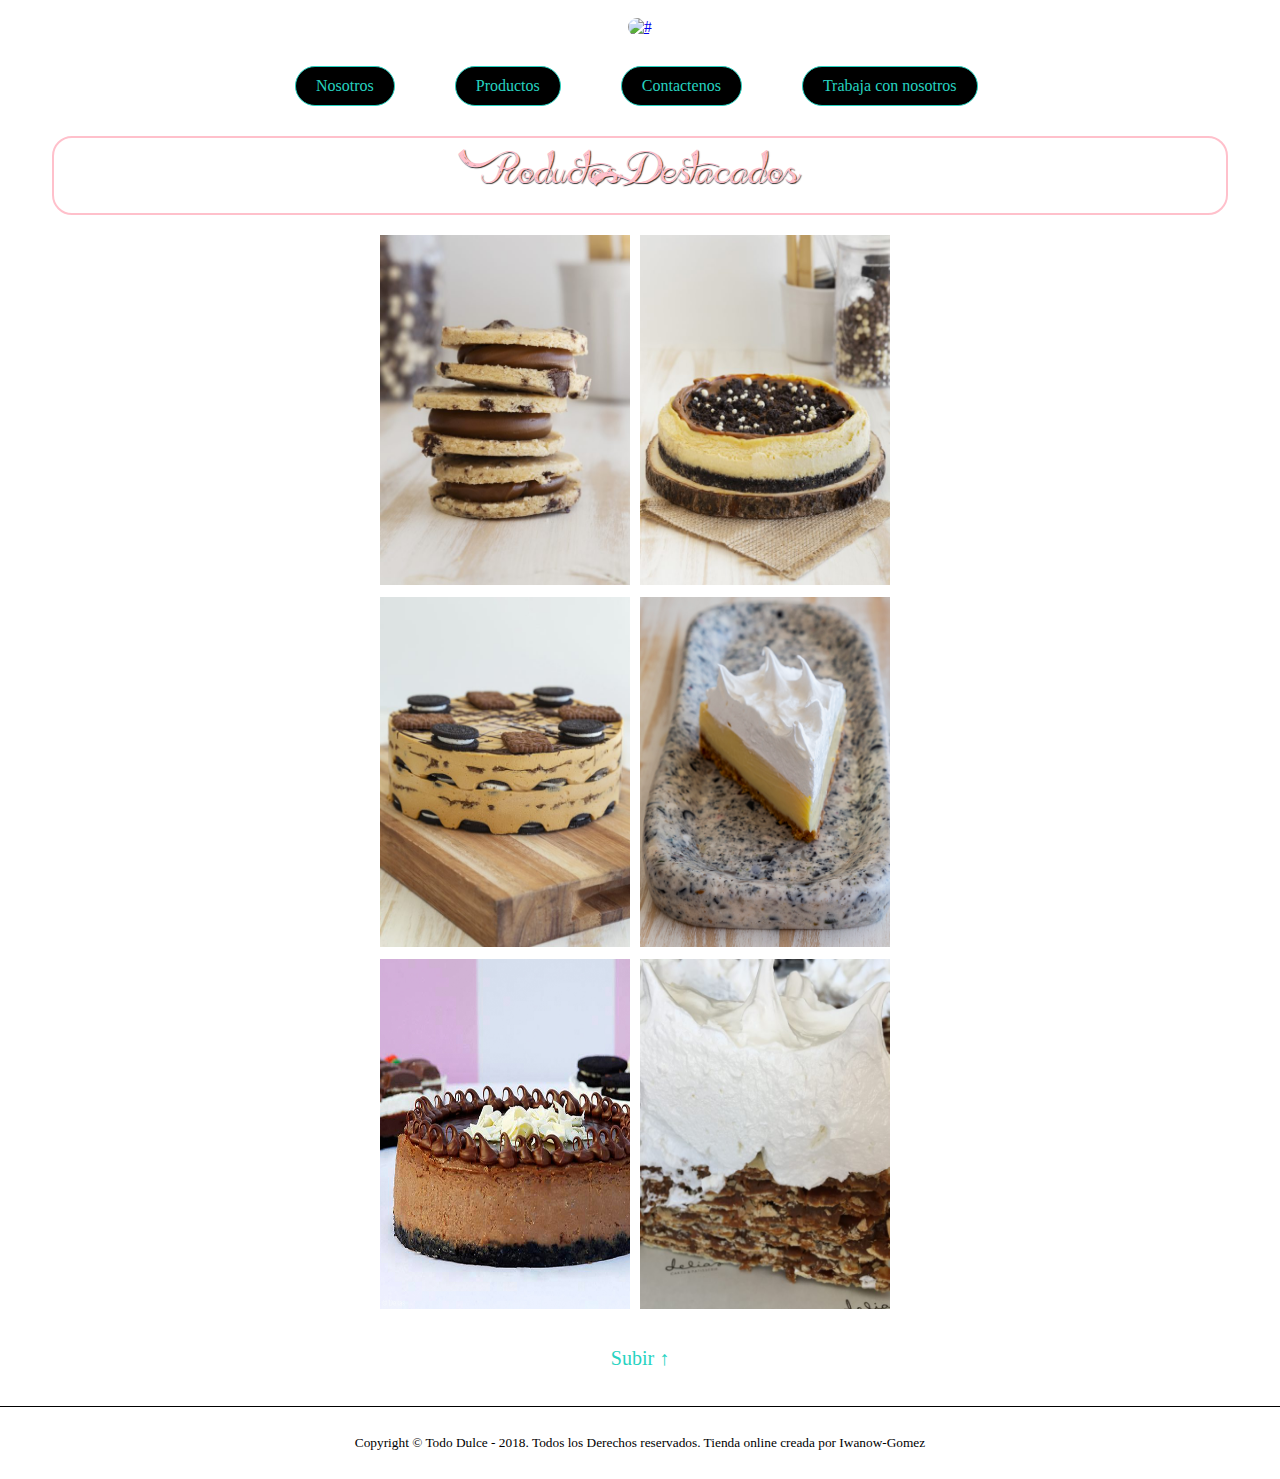
==== index.html @ 2a474116 "first page" ====
<DOCTYPE! html>
<html lang="es">
<head>
		<meta charset="utf-8">
		<meta name"description" content="Pagina de pasteleria, tortas, tartas, cupcakes, mesas dulces"/>
		<meta name="keywords" content="tartas, tortas, cupcakes, mesas dulces, pasteleria, dulces"/>
		<meta name"author" content="Iwanow - Gomez"/>
		<title> Todo Dulce Pasteleria</title>
		<link rel="stylesheet" href="estilos.css">
		<script type="text/javascript" src="/js/codigo.js"></script>
</head>
<body>
<header>
	<br>
	<center><a href="index.html"><img class="logo" src="tododulce.jpg" alt="#" title="Todo Dulce"></a></center>
</header>
<nav>
		<ul class="barra">
			<li><a href="nosotros.html">Nosotros</a></li>
			<li><a href="productos.html">Productos</a>
								<ul>
									<li><a href="productos.html#tartas">Tartas</a></li>
									<li><a href="productos.html#cheesecakes">Cheesecakes</a></li>
									<li><a href="productos.html#frutal">Frutal</a></li>
									<li><a href="productos.html#alfajores">Alfajores</a></li>
									<li><a href="productos.html#brownies">Brownies</a></li>
								</ul>
			</li> 
			<li><a href="contacto.html">Contactenos</a></li>
			<li><a href="cv.html">Trabaja con nosotros</a></li>
		</ul>
</nav>
<br><br><br><br><br>
<section>
			<h2>Productos Destacados</h2>
			<div class="galeria">
								<ul class="lista">
									<li><a href="#"><img src="alfajores/alfajor.jpg" alt="#" title="Alfajor"></a></li>
									<li><a href="#"><img src="cheesecake/cheeseoreo.jpg" alt="#" title="Cheesecake Oreo"></a></li>
									<li><a href="#"><img src="tartas/chocotorta.jpg" alt="#" title="Chocotorta"></a></li>
									<li><a href="#"><img src="tartas/lemonpie.jpg" alt="#" title="Lemon Pie"></a></li>
									<li><a href="#"><img src="cheesecake/nutellacheese.jpg" alt="#" title="Cheesecake Nutella"></a></li>
									<li><a href="#"><img src="tartas/rogel.jpg" alt="#" title="Rogel"></a></li>
								</ul>
			</div>
<br><br>
<a class="subir" href="#top"><p align=center>Subir ↑</a></p>
<br><br>
</section>
<footer>
<br>
<small>Copyright &copy; Todo Dulce - 2018. Todos los Derechos reservados.
		Tienda online creada por Iwanow-Gomez</small>
</footer>
<br>
</body>
</html>
---- estilos.css ----
/*PAGINA PRINCIPAL*/
* {
  margin:0px;
  padding:0px;
}
header, section, footer, nav {
  display: block;
}
nav{
 margin: 0 auto; /* Centro el contenedor */
 width: 750px; /* Defino el ancho de mi página */
}
h2{
  margin: 10px auto;
  padding: 10px;
  width: 90%;
  color: pink;
  border: 2px solid;
  border-radius: 20px;
  text-align: center;
  text-shadow: 1px 1px 1px #2E2E2E;
  font: normal 30px mifuente,verdana,arial;
}
@font-face{
	font-family: 'mifuente';
	src: url('AdmirationPains.ttf');
}
ul {
  list-style: none;
} /*saco viñetas*/
.logo{
	border-radius: 80px;
}
.barra>li{
  float: left;
  margin: 30px;
}/*cualquier elemento li que sea hijo directo de la clase .barra, se colocara cada uno a la derecha del otro*/
.barra li a{
  background-color: black;
  color: #26D3C1;
  text-decoration: none;
  padding: 10px 20px;
  display: block;
  border-radius: 60px;
  border: 1px solid;
  border-color: #26D3C1;
}/*fondo color negro, letra verde, text-decorationsaco subrayado, 
con block colocamos ordenados un elemtno debajo del otro, padding espacio entre el elemento y su borde:
10px arriba y abajo, 20px izquierda y derecha*/
.barra li a:hover{
  background-color: pink;
} /*con la pseudo clase :hover al desplazar el curso por la barra ésta cambia a color rosa*/
.barra li ul{
  display: none;
  min-width: 140px;
  position: absolute;
  z-index: 200; 
}/* las etiquetas ul que pertenen a la etiqueta li de la clase .barra, las ocultamos.
con min-width determinamos el ancho del elemento*/
.barra li:hover>ul{
  display: block;
}/* cualquier elemento ul que sea hijo de li los pongo en bloque*/
.barra li ul li{
  position: relative;
}
.barra li ul li {
  top: 0px;
  padding: 5px 3px;
}/*right especifica la posicion del elemento, en este caso la columna tartas, tortas, mesas dulces
alfajores y cupcakes queda posicionada al lado de la columna del submenu productos con top especificamos
la posicion de un elemento posicionado*/
.galeria{
  position: relative;
  top: 10px;
  width: 60%;
  height: auto;
  margin: auto;
}
.galeria .lista{
  display: flex;
  flex-wrap: wrap;
  justify-content: center;
} /*con justify-content centramos el contenido*/
.galeria .lista li{
  margin-right: 10px;
  margin-bottom: 8px;
  list-style: none;
}/*modifico margenes entre las imagenes y saco viñeta*/
.galeria .lista li img{
  position: relative;
  width: 250px;
  height: 350px;
} /*modificacion imagenes*/
form {
	background: #FBF8FB;
	margin: 10px auto;
	width: 90%;
	padding: 20px 10px 20px 10px;
	color: pink;
	border: 2px solid;
	border-radius: 20px;
	text-align: center;
	font-weight: bold;
}
.caja{
margin: 0px 10px;
padding: 0px 10px;
border: 1px solid pink;
}
footer{
  text-align: center;
  padding: 10px;
  border-top: 1px solid;
}
.galeria {
  position: relative;
  top: 10px;
  width: 60%;
  height: auto;
  margin: auto;
}
.galeria .lista{
  display: flex;
  flex-wrap: wrap;
  justify-content: center;
}
.galeria .lista li{
  margin-right: 10px;
  margin-bottom: 8px;
  list-style: none;
}
.galeria .lista li img{
  position: relative;
  width: 250px;
  height: 350px;
}
p{
 text-align:center; 
}
.nosotros{
 margin: auto;
 width: 90%;
}
/*PAGINA CONTACTO*/
h3{ 
  color: pink;
  text-align: center;
  font-size: 20px;
}
/*LINK SUBIR*/
.subir{
  color: #26D3C1;
  font-size: 20px;
  text-decoration:none;
  font-family: cursive;
}
.subir:hover{
  color: pink;
  font-size: 20px;
  border: 1px solid;
  padding: 10px;
  border-radius: 50px;
  text-decoration: none;
}
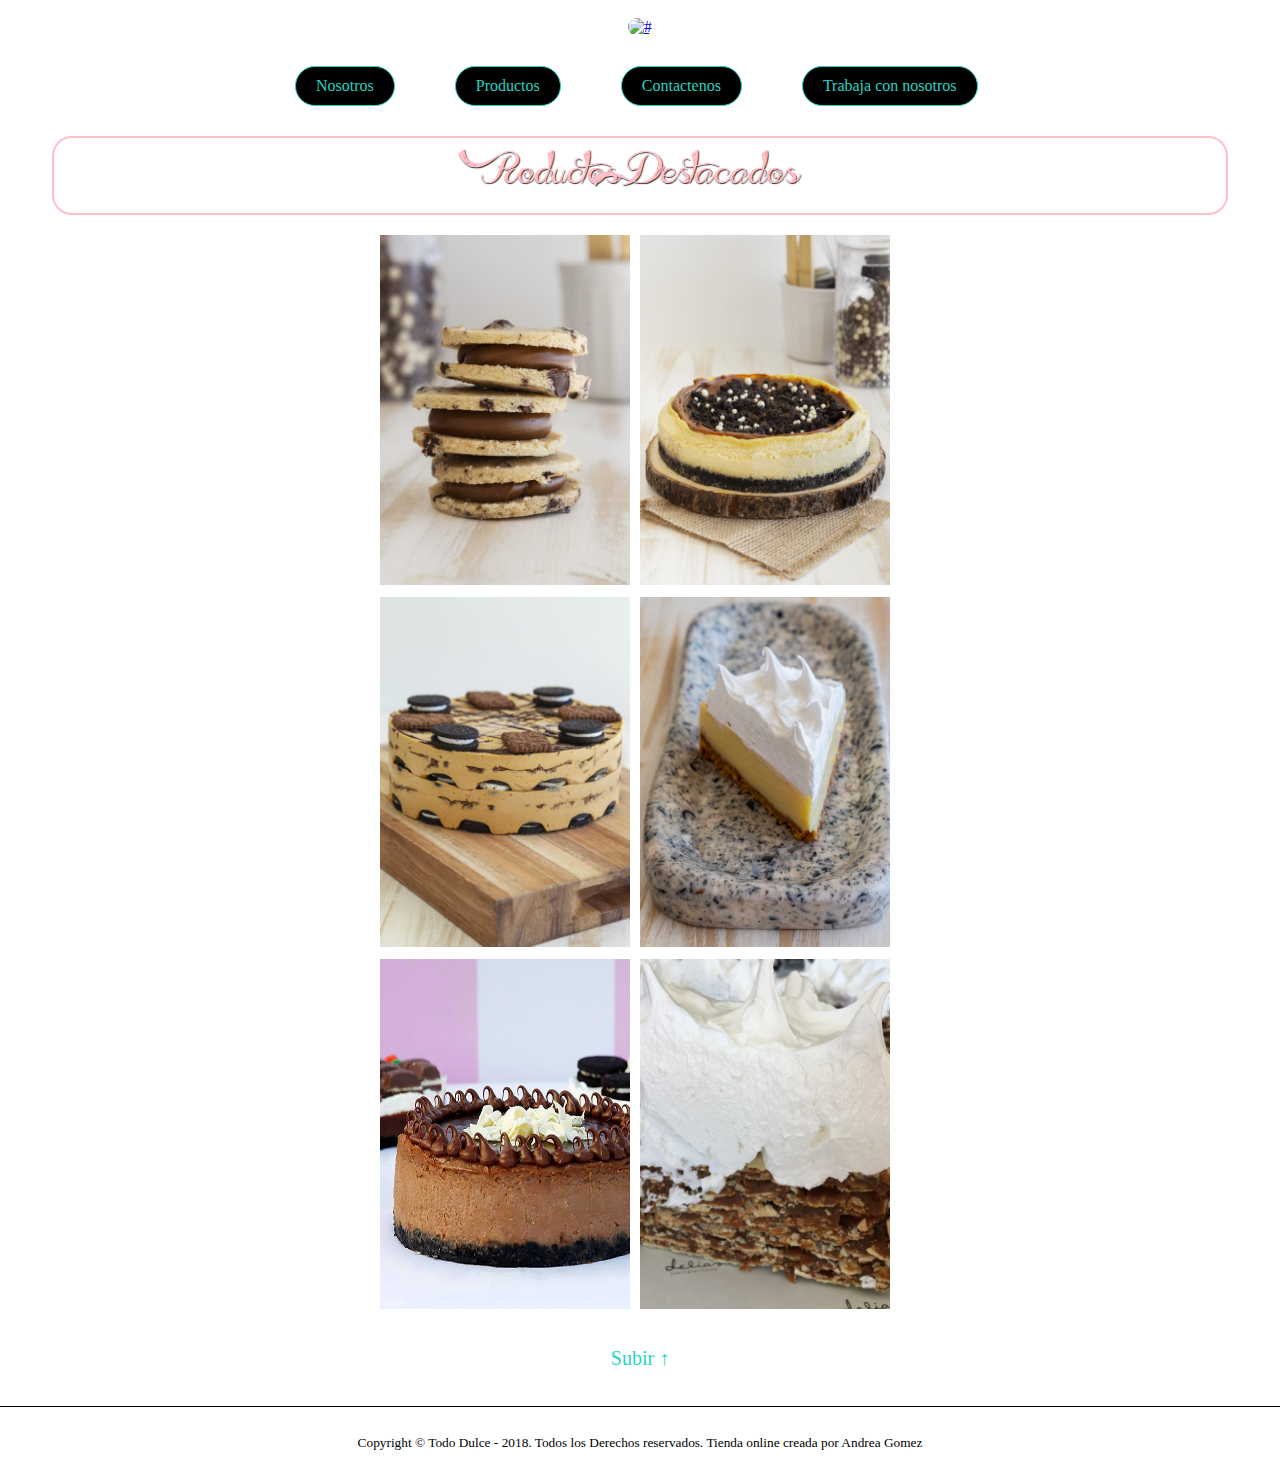
==== commit 112130f0: "cambio footer" ====
--- a/index.html
+++ b/index.html
@@ -4,7 +4,7 @@
 		<meta charset="utf-8">
 		<meta name"description" content="Pagina de pasteleria, tortas, tartas, cupcakes, mesas dulces"/>
 		<meta name="keywords" content="tartas, tortas, cupcakes, mesas dulces, pasteleria, dulces"/>
-		<meta name"author" content="Iwanow - Gomez"/>
+		<meta name"author" content="Andrea Gomez"/>
 		<title> Todo Dulce Pasteleria</title>
 		<link rel="stylesheet" href="estilos.css">
 		<script type="text/javascript" src="/js/codigo.js"></script>
@@ -50,7 +50,7 @@
 <footer>
 <br>
 <small>Copyright &copy; Todo Dulce - 2018. Todos los Derechos reservados.
-		Tienda online creada por Iwanow-Gomez</small>
+		Tienda online creada por Andrea Gomez</small>
 </footer>
 <br>
 </body>
